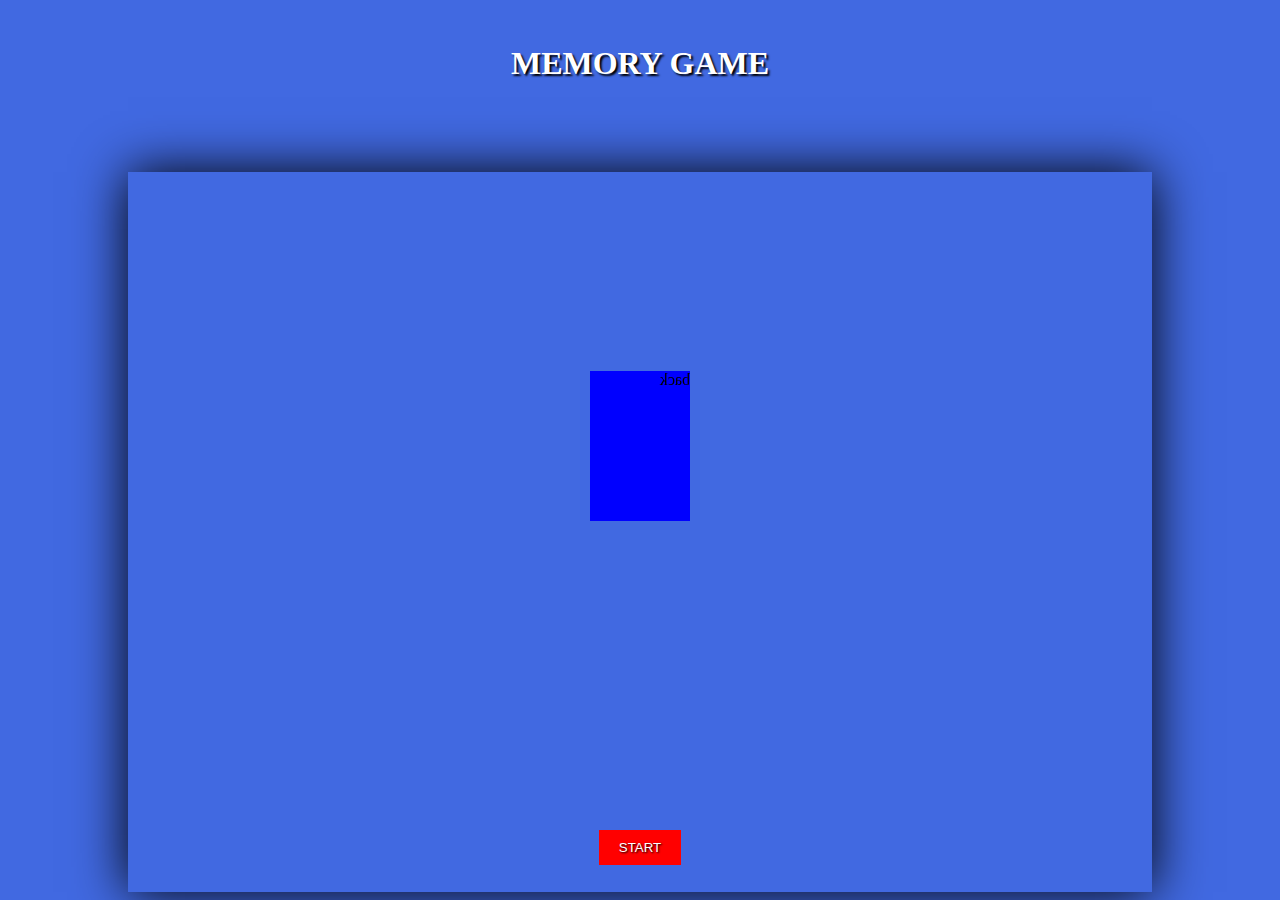
==== index.html @ 84ee2c9c "Basic logic for the gamme" ====
<!DOCTYPE html>
<html lang="en">

<head>
    <meta charset="UTF-8">
    <meta name="viewport" content="width=device-width, initial-scale=1.0">
    <meta http-equiv="X-UA-Compatible" content="ie=edge">
    <title>Memorka</title>
    <link rel="stylesheet" href="css.css">
</head>

<body>

    <h1>MEMORY GAME</h1>
    <section class="main-board">
        <div class="turn-count"></div>
        <div class="points"></div>
        <div class="board">

        </div>
        <button class="startGame">start</button>
    </section>

    <div class="face">
        <div class="front">front</div>
        <div class="back">back</div>
    </div>
    <script src="js.js"></script>
</body>

</html>
---- css.css ----
* {
    margin: 0;
    padding: 0;
    box-sizing: border-box;
}

body {
    display: flex;
    flex-direction: column;
    justify-content: center;
    align-items: center;
    background-color: royalblue;
}

h1 {
    margin-top: 5vh;
    color: white;
    text-shadow: 2px 2px 2px black;
}

.main-board {
    width: 80vw;
    height: 80vh;
    background-color: royalblue;
    box-shadow: 0 0 50px black;
    margin-top: 10vh;
    display: flex;
    align-items: center;
    justify-content: center;
    flex-direction: column;
}

.board {
    height: 70vh;
    width: 70vh;
    display: flex;
    flex-wrap: wrap;
    justify-content: space-around;
    align-content: space-around;
}

.card {
    background-color: #222222;
    width: 15vh;
    height: 15vh;
    cursor: pointer;
    transition: .5s;
}

.card.card-in-tab {
    background-color: #fff;
    transform: rotateY(180deg);
}

.card.card-checked {
    background-color: transparent;
    color: transparent;
}


.card:disabled {
    color: transparent;
}

button.startGame {
    padding: 10px 20px;
    background-color: red;
    color: white;
    border: none;
    text-transform: uppercase;
    text-shadow: 1px 1px 2px black;
}

/*
 */
div.face {
    backface-visibility: hidden;
    transition: 1s;
    position: absolute;
    width: 100px;
    height: 150px;
    transform-style: preserve-3d;
}

div.front {
    position: absolute;
    background-color: red;
    height: 100%;
    width: 100%;
}

div.back {
    position: absolute;
    background-color: blue;
    height: 100%;
    width: 100%;
    transform: rotateY(180deg);
}

.face:hover {
    transform: rotateY(180deg);
}
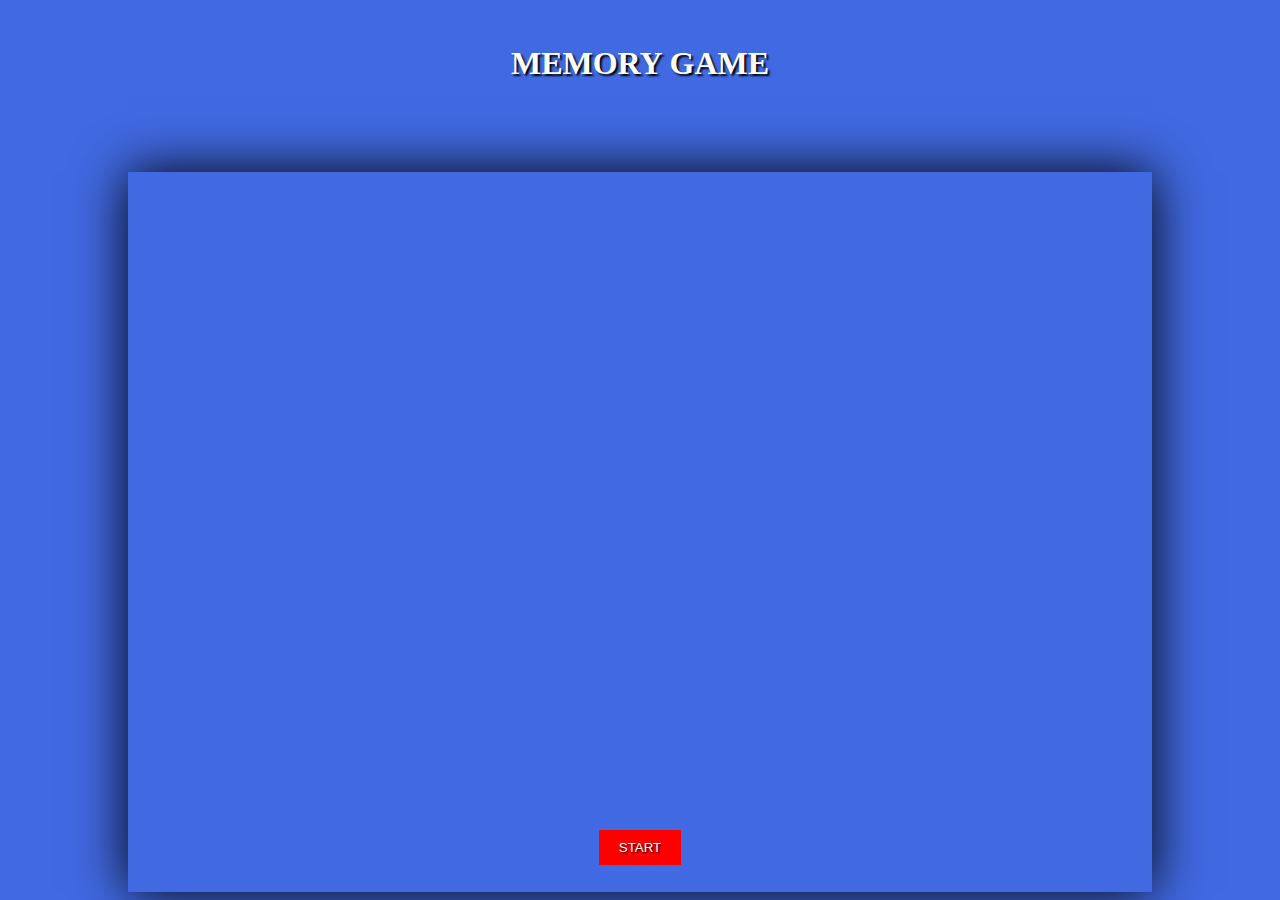
==== commit 1decbbd7: "deleted unnecessary things" ====
--- a/index.html
+++ b/index.html
@@ -21,10 +21,7 @@
         <button class="startGame">start</button>
     </section>
 
-    <div class="face">
-        <div class="front">front</div>
-        <div class="back">back</div>
-    </div>
+
     <script src="js.js"></script>
 </body>
 
--- a/css.css
+++ b/css.css
@@ -72,31 +72,4 @@
 }
 
 /*
- */
-div.face {
-    backface-visibility: hidden;
-    transition: 1s;
-    position: absolute;
-    width: 100px;
-    height: 150px;
-    transform-style: preserve-3d;
-}
-
-div.front {
-    position: absolute;
-    background-color: red;
-    height: 100%;
-    width: 100%;
-}
-
-div.back {
-    position: absolute;
-    background-color: blue;
-    height: 100%;
-    width: 100%;
-    transform: rotateY(180deg);
-}
-
-.face:hover {
-    transform: rotateY(180deg);
-}+ */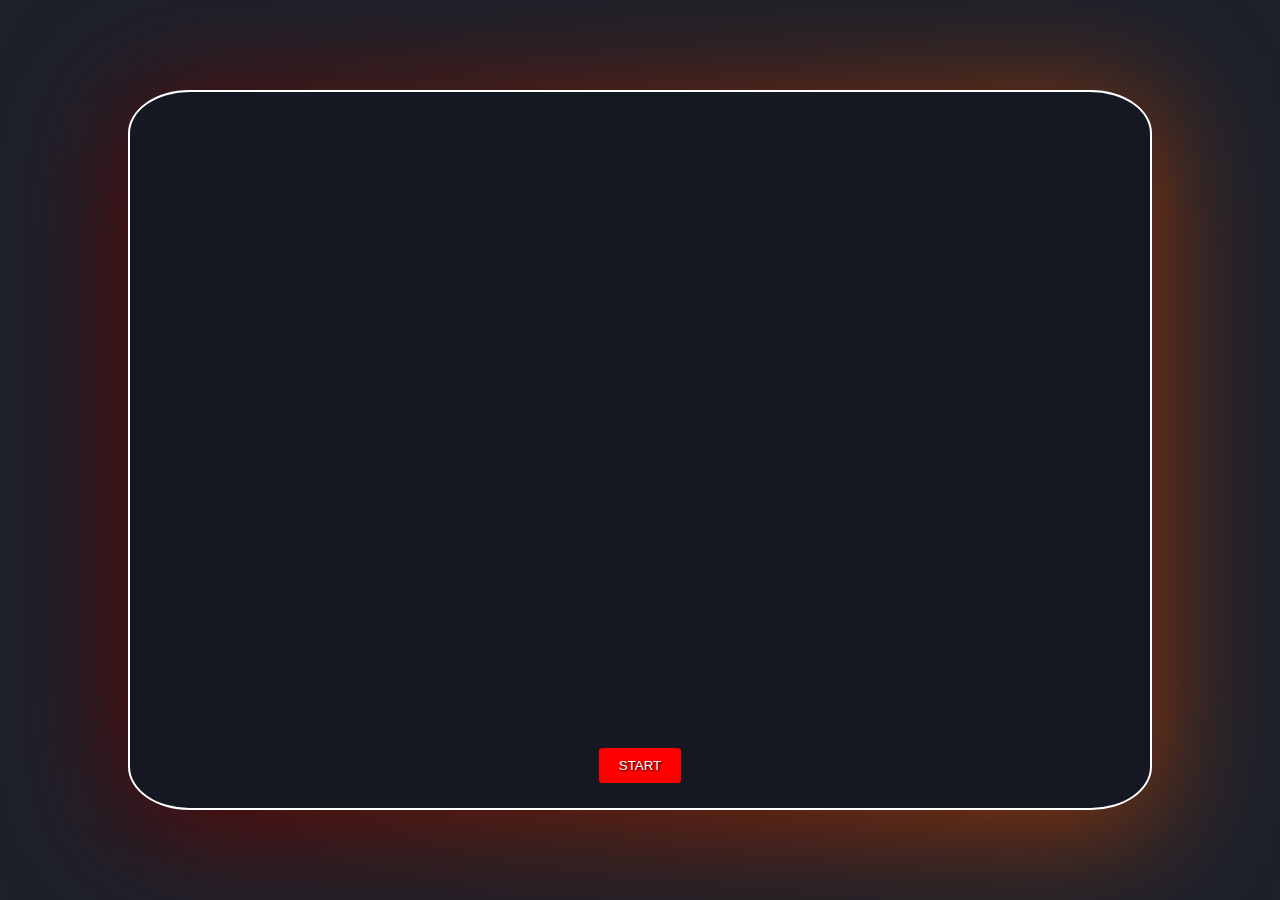
==== commit 84e9633f: "New fancy stylesheet and updated game logic" ====
--- a/index.html
+++ b/index.html
@@ -11,10 +11,11 @@
 
 <body>
 
-    <h1>MEMORY GAME</h1>
     <section class="main-board">
-        <div class="turn-count"></div>
-        <div class="points"></div>
+        <div class="stats">
+            <div class="turn-count"></div>
+            <div class="points"></div>
+        </div>
         <div class="board">
 
         </div>
--- a/css.css
+++ b/css.css
@@ -9,27 +9,54 @@
     flex-direction: column;
     justify-content: center;
     align-items: center;
-    background-color: royalblue;
+    font-family: monospace;
+    background-color: #1d212b;
 }
-
-h1 {
-    margin-top: 5vh;
-    color: white;
-    text-shadow: 2px 2px 2px black;
-}
-
 .main-board {
     width: 80vw;
     height: 80vh;
-    background-color: royalblue;
-    box-shadow: 0 0 50px black;
     margin-top: 10vh;
     display: flex;
     align-items: center;
     justify-content: center;
     flex-direction: column;
+    border-radius: 6%;
+    background-color: #151823;
+    position: relative;
+    color: #fff;
+    font-family: monospace;
+    border: 2px solid white;
 }
+.main-board:after {
+    position: absolute;
+    content: "";
+    top: 1vw;
+    left: 0;
+    right: 0;
+    z-index: -1;
+    height: 100%;
+    width: 100%;
+    margin: 0 auto;
+    /* -webkit-transform: scale(0.75);
+    transform: scale(0.75); */
+    -webkit-filter: blur(5vw);
+    -moz-filter: blur(5vw);
+    -ms-filter: blur(5vw);
+    filter: blur(5vw);
+    background: -webkit-gradient(linear, right top, left top, from(#0fffc1), to(#7e0fff));
+    background: linear-gradient(270deg, #ec780b, #5a0101);
+    background-size: 200% 200%;
+    -webkit-animation: animateGlow 5s ease infinite;
+    animation: animateGlow 5s ease infinite;
 
+}
+.stats{
+    display: flex;
+    justify-content: space-around;
+    width: 100%;
+    font-size: 18px;
+    font-weight: bold;
+}
 .board {
     height: 70vh;
     width: 70vh;
@@ -37,24 +64,30 @@
     flex-wrap: wrap;
     justify-content: space-around;
     align-content: space-around;
+
 }
+.board h1{
+    margin-top: 50%;
+    transform: translateY(-50%);
+}
+.box{
+width: 15vh;
+height: 15vh;
+transition: .5s;
 
+}
 .card {
-    background-color: #222222;
-    width: 15vh;
-    height: 15vh;
+    background-image: url(img/marvel.jpg);
+    background-size: contain;
     cursor: pointer;
-    transition: .5s;
+    border-radius: 0% 15%;
+    border: 2px solid white;
+    box-shadow: 1px 1px 2px black;
 }
 
 .card.card-in-tab {
-    background-color: #fff;
     transform: rotateY(180deg);
-}
-
-.card.card-checked {
-    background-color: transparent;
-    color: transparent;
+    background-size: contain;
 }
 
 
@@ -69,7 +102,42 @@
     border: none;
     text-transform: uppercase;
     text-shadow: 1px 1px 2px black;
+    cursor:pointer;
+    border-radius: 6%;
+}
+button.startGame:focus{
+    outline: none;
+}
+button.startGame:hover{
+    background-color: orangered;
 }
 
-/*
- */+/*ANIMATIONS
+ */
+ @-webkit-keyframes animateGlow {
+     0% {
+         background-position: 0% 50%;
+     }
+
+     50% {
+         background-position: 100% 50%;
+     }
+
+     100% {
+         background-position: 0% 50%;
+     }
+ }
+
+ @keyframes animateGlow {
+     0% {
+         background-position: 0% 50%;
+     }
+
+     50% {
+         background-position: 100% 50%;
+     }
+
+     100% {
+         background-position: 0% 50%;
+     }
+ }
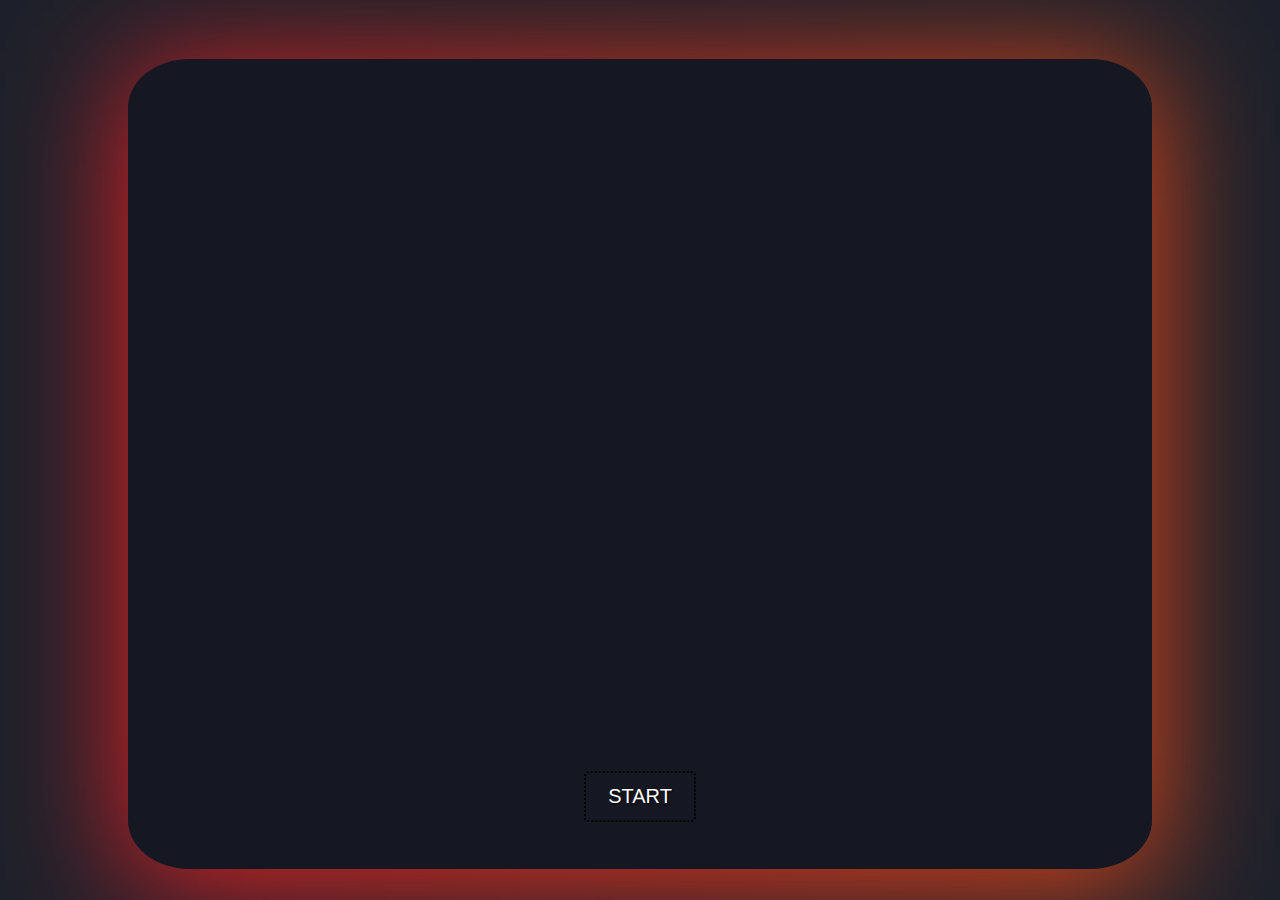
==== commit 05147604: "Added RWD and smooth changes in images" ====
--- a/index.html
+++ b/index.html
@@ -5,7 +5,7 @@
     <meta charset="UTF-8">
     <meta name="viewport" content="width=device-width, initial-scale=1.0">
     <meta http-equiv="X-UA-Compatible" content="ie=edge">
-    <title>Memorka</title>
+    <title>Marvel Memory Game</title>
     <link rel="stylesheet" href="css.css">
 </head>
 
--- a/css.css
+++ b/css.css
@@ -2,6 +2,9 @@
     margin: 0;
     padding: 0;
     box-sizing: border-box;
+}
+html {
+    overflow:hidden;
 }
 
 body {
@@ -11,21 +14,24 @@
     align-items: center;
     font-family: monospace;
     background-color: #1d212b;
-}
+    min-height: 100vh;
+    max-width: 100vw;
+    overflow:hidden;
+}
+
 .main-board {
-    width: 80vw;
-    height: 80vh;
-    margin-top: 10vh;
+    width: 90vw;
+    height: 90vh;
+    max-width: 1024px;
+    margin-top: 3vh;
     display: flex;
     align-items: center;
     justify-content: center;
     flex-direction: column;
     border-radius: 6%;
-    background-color: #151823;
     position: relative;
     color: #fff;
-    font-family: monospace;
-    border: 2px solid white;
+    background-color: #151823;
 }
 .main-board:after {
     position: absolute;
@@ -37,45 +43,49 @@
     height: 100%;
     width: 100%;
     margin: 0 auto;
-    /* -webkit-transform: scale(0.75);
-    transform: scale(0.75); */
     -webkit-filter: blur(5vw);
     -moz-filter: blur(5vw);
     -ms-filter: blur(5vw);
     filter: blur(5vw);
-    background: -webkit-gradient(linear, right top, left top, from(#0fffc1), to(#7e0fff));
-    background: linear-gradient(270deg, #ec780b, #5a0101);
+    background: linear-gradient(270deg, #ec780b, rgb(236,29,35));
     background-size: 200% 200%;
     -webkit-animation: animateGlow 5s ease infinite;
     animation: animateGlow 5s ease infinite;
 
 }
-.stats{
+.stats {
     display: flex;
     justify-content: space-around;
     width: 100%;
-    font-size: 18px;
+    font-size: 16px;
     font-weight: bold;
 }
+
 .board {
-    height: 70vh;
-    width: 70vh;
+    height: 80%;
+    width: 95%;
     display: flex;
     flex-wrap: wrap;
     justify-content: space-around;
     align-content: space-around;
-
-}
-.board h1{
-    margin-top: 50%;
+    position: relative;
+
+}
+.board h1 {
+    position: absolute;
+    top: 50%;
+    text-align: center;
     transform: translateY(-50%);
-}
-.box{
-width: 15vh;
-height: 15vh;
-transition: .5s;
-
-}
+    font-size: 40px;
+}
+
+.box {
+    width: 24%;
+    height: 14vh;
+    transition: .5s;
+
+}
+
 .card {
     background-image: url(img/marvel.jpg);
     background-size: contain;
@@ -83,61 +93,155 @@
     border-radius: 0% 15%;
     border: 2px solid white;
     box-shadow: 1px 1px 2px black;
+    background-repeat: no-repeat;
+    background-position: center;
+    background-color: rgb(236,29,35);
 }
 
 .card.card-in-tab {
     transform: rotateY(180deg);
-    background-size: contain;
-}
-
-
-.card:disabled {
-    color: transparent;
+    background-color: #fff;
+    background-size: ccontain;
+    background-repeat: no-repeat;
+    background-position: bottom ;
+    border-color: transparent;
+    background-origin: border-box;
 }
 
 button.startGame {
     padding: 10px 20px;
-    background-color: red;
+    background-color: transparent;
     color: white;
-    border: none;
     text-transform: uppercase;
     text-shadow: 1px 1px 2px black;
-    cursor:pointer;
+    cursor: pointer;
     border-radius: 6%;
-}
-button.startGame:focus{
+    border: 2px dotted black;
+    transition: 0.2s;
+}
+
+button.startGame:focus {
     outline: none;
 }
-button.startGame:hover{
-    background-color: orangered;
+
+button.startGame:hover {
+    background-color: rgb(236,29,35);
+    border: 2px solid rgb(236,29,35);
 }
 
 /*ANIMATIONS
  */
- @-webkit-keyframes animateGlow {
-     0% {
-         background-position: 0% 50%;
-     }
-
-     50% {
-         background-position: 100% 50%;
-     }
-
-     100% {
-         background-position: 0% 50%;
-     }
- }
-
- @keyframes animateGlow {
-     0% {
-         background-position: 0% 50%;
-     }
-
-     50% {
-         background-position: 100% 50%;
-     }
-
-     100% {
-         background-position: 0% 50%;
-     }
- }
+@-webkit-keyframes animateGlow {
+    0% {
+        background-position: 0% 50%;
+        filter: blur(5vw);
+    }
+
+    50% {
+        background-position: 100% 50%;
+        filter: blur(2vw);
+    }
+
+    100% {
+        background-position: 0% 50%;
+        filter: blur(5vw);
+    }
+}
+
+@keyframes animateGlow {
+    0% {
+        background-position: 0% 50%;
+        filter: blur(5vw);
+    }
+
+    50% {
+        background-position: 100% 50%;
+        filter: blur(2vw);
+    }
+
+    100% {
+        background-position: 0% 50%;
+        filter: blur(5vw);
+    }
+}
+@media(orientation: landscape){
+
+    .board {
+        width: 80%;
+    }
+    .box {
+        width: 25vh;
+        height: 23%;
+        transition: .5s;
+
+    }
+
+    .card.card-in-tab {
+        background-size: contain;
+    }
+    button.startGame {
+        padding: 5px 10px;
+    }
+}
+@media(orientation:portrait) and (min-width: 360px){
+    .main-board {
+        width: 90vw;
+        height: 95vh;
+        margin-top: 2.5vh;
+    }
+}
+@media(orientation: landscape) and (min-width:568px){
+    .board {
+        width: 80%;
+    }
+    .box {
+        width: 23%;
+        height: 23%;
+    }
+    button.startGame {
+        padding: 5px 10px;
+    }
+}
+@media(orientation:portrait) and (min-width:768px){
+    .stats {
+      font-size: 22px;
+    }
+    button.startGame {
+        padding: 12px 22px;
+        font-size: 20px;
+    }
+    .board h1{
+        font-size: 80px;
+    }
+}
+@media(orientation:landscape) and (min-width:1024px){
+    .stats {
+        font-size: 22px;
+      }
+    .board h1{
+        font-size: 100px;
+    }
+    button.startGame {
+        padding: 12px 22px;
+        font-size: 20px;
+    }
+}
+@media(orientation:portrait) and (min-width:1024px){
+    .stats {
+      font-size: 34px;
+    }
+    button.startGame {
+        padding: 16px 26px;
+        font-size: 34px;
+    }
+    .board h1{
+        font-size: 100px;
+    }
+}
+@media(orientation:landscape) and (min-width:1024px){
+    button.startGame {
+        margin-top: 2vh;
+        padding: 12px 22px;
+        font-size: 20px;
+    }
+}